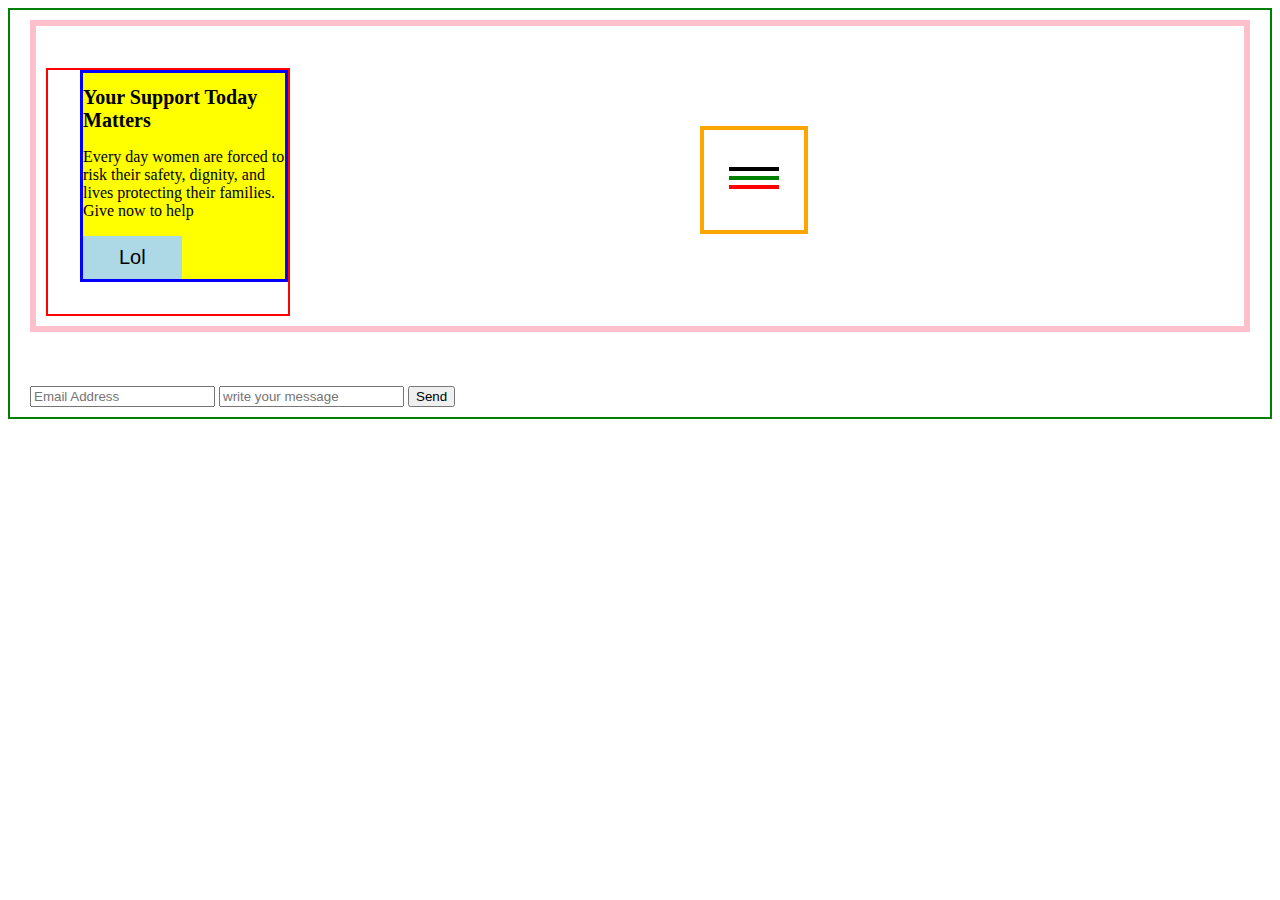
==== index.html @ e6ee1d2b "Add files via upload" ====
<!DOCTYPE html>
<html lang="en">
<head>
    <meta charset="UTF-8">
    <meta name="viewport" content="width=device-width, initial-scale=1.0">
    <link rel="stylesheet" href="styles.css" defer>
    <title>Document</title>
</head>
<body>
    <section class="this">


    <div class="items-container">
        <div class="move-container">
    <h1>Your Support Today Matters</h1>
    <p>Every day women are forced to risk their safety, dignity, and lives protecting their families. Give now to help</p>
    <button>Lol</button>
        </div>
    </div>

    <div class="menu-button">
        <div class="top-button"></div>
        <div class="middle-button"></div>
        <div class="bottom-button"></div>
    </div>

    </section>

    <br><br><br>
    <!-- required can be replaced with readonly
    This could be used for a set subject title-->

    <form action="https://formsubmit.co/joshua.kashambala@gmail.com" method="POST">
        <input type="email" name="email" placeholder="Email Address" required>
        <input type="hidden" name="_next" value="thanks.html">
        <input type="hidden" name="_subject" value="New email wooooo!!!">
        <input type="text" name="message" placeholder="write your message" required>
        <button type="submit">Send</button>
   </form>


</body>
</html>
---- styles.css ----
:root {
    font-size: 62.5%;
    --primaryFont: Fira Sans Condensed,Helvetica Neue,Helvetica,Arial,sans-serif;
    --secondaryFont: Merriweather, sans-serif; 
}



body {
    font-size: 1.6rem;
    border: 0.2rem solid green;
    padding: 10px 20px;
    position: relative;
    
}

.this {
    border: 6px pink solid;
    position: relative;

    height: 300px;

}

.items-container {
    border: 2px red solid;
    max-width: 30ch;
    overflow: hidden;

    position: absolute;
    bottom: 10px;
    left: 10px;
}

.move-container {
    border: 3px blue solid;
    margin-bottom: 20px;
    margin-left: 20px;
    background-color: blueviolet;

}

@media (min-width: 800px) {
    .move-container {
        margin-bottom: 2em;
        margin-left: 2em;
        background-color: yellow;
    }
}

.items-container h1 {
    font-size: 2.0rem;
}


.items-container button {
    padding-top: 0.5em;
    padding-bottom: 0.5em;

    font-size: 2rem;

    padding-left: 1.8em;
    padding-right: 1.8em;

    border: none;
    background-color: lightblue;
}




.menu-button {
    display: flex;
    flex-direction: column;
    border: 4px orange solid;


    height: 100px;
    width: 100px;

    margin-top: 100px;
    margin-left: 55%;

    align-items: center;
    justify-content: center;


}

.top-button {
    height: 4px;
    
    width: 50px;
    background-color: black;

    margin-bottom: 5px;

}

.middle-button {
    height: 4px;
    
    width: 50px;
    background-color: green;

    margin-bottom: 5px;

}

.bottom-button {
    height: 4px;
    
    width: 50px;
    background-color: red;

    margin-bottom: 5px;

}


@media (max-width: 884px) {


    .top-button {
        margin-bottom: -4px;
        animation: 1s topAnimation forwards;
        background-color: black;
    }

    .bottom-button {
        margin-top: -9px;
        animation: 1s bottomAnimation forwards;
        background-color: black;
    }

    .middle-button {
        visibility: hidden;
    }






 
}

   @keyframes topAnimation {
        0% {
            transform: rotate(0); 
        }

        100% {
            transform: rotate(-45deg);
        }
    }

    @keyframes bottomAnimation {
        0% {
            transform: rotate(0); 
        }

        100% {
            transform: rotate(45deg);
        }
    }
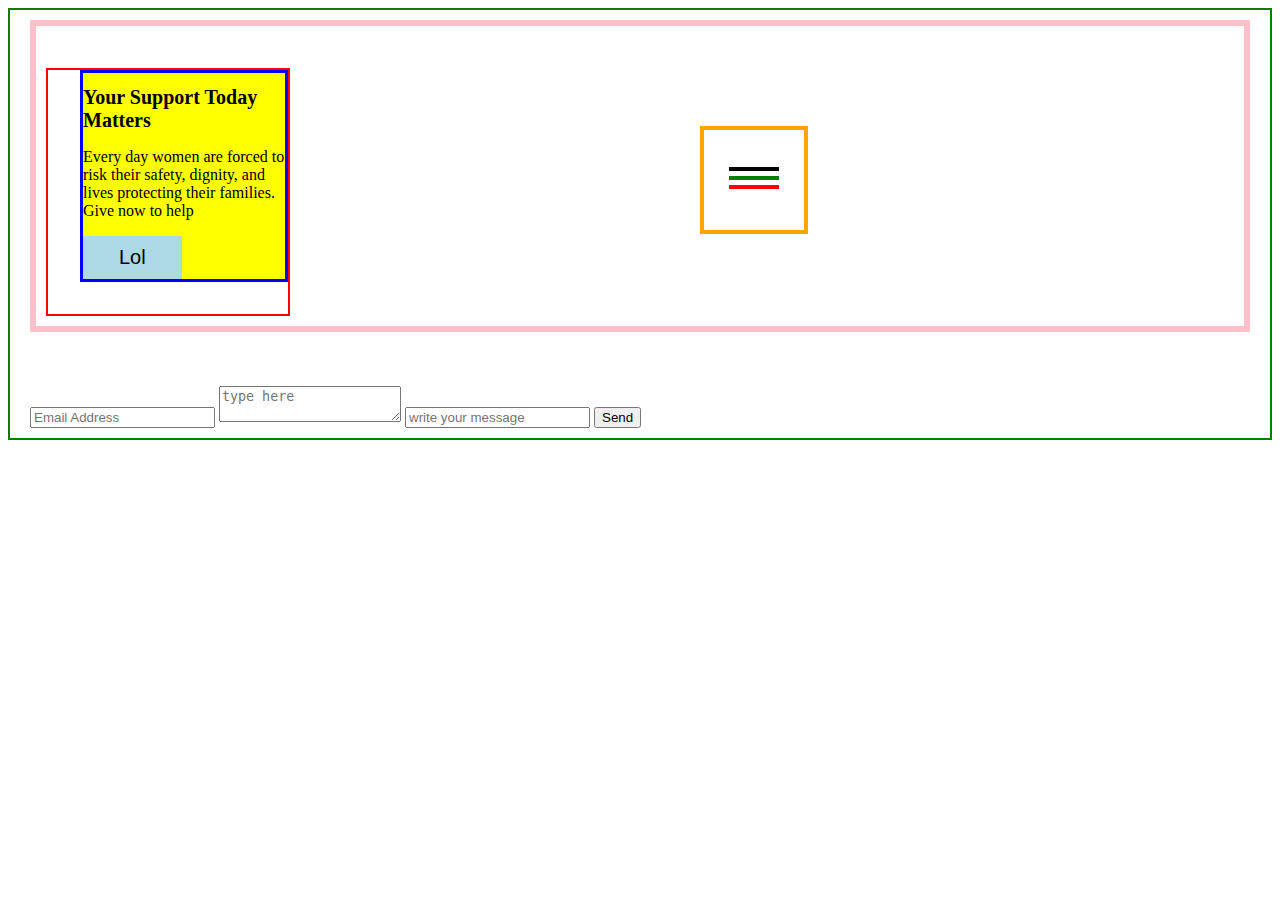
==== commit 9c0d2d46: "Update index.html" ====
--- a/index.html
+++ b/index.html
@@ -34,10 +34,11 @@
         <input type="email" name="email" placeholder="Email Address" required>
         <input type="hidden" name="_next" value="thanks.html">
         <input type="hidden" name="_subject" value="New email wooooo!!!">
+        <textarea placeholder="type here"></textarea required>
         <input type="text" name="message" placeholder="write your message" required>
         <button type="submit">Send</button>
    </form>
 
 
 </body>
-</html>+</html>
